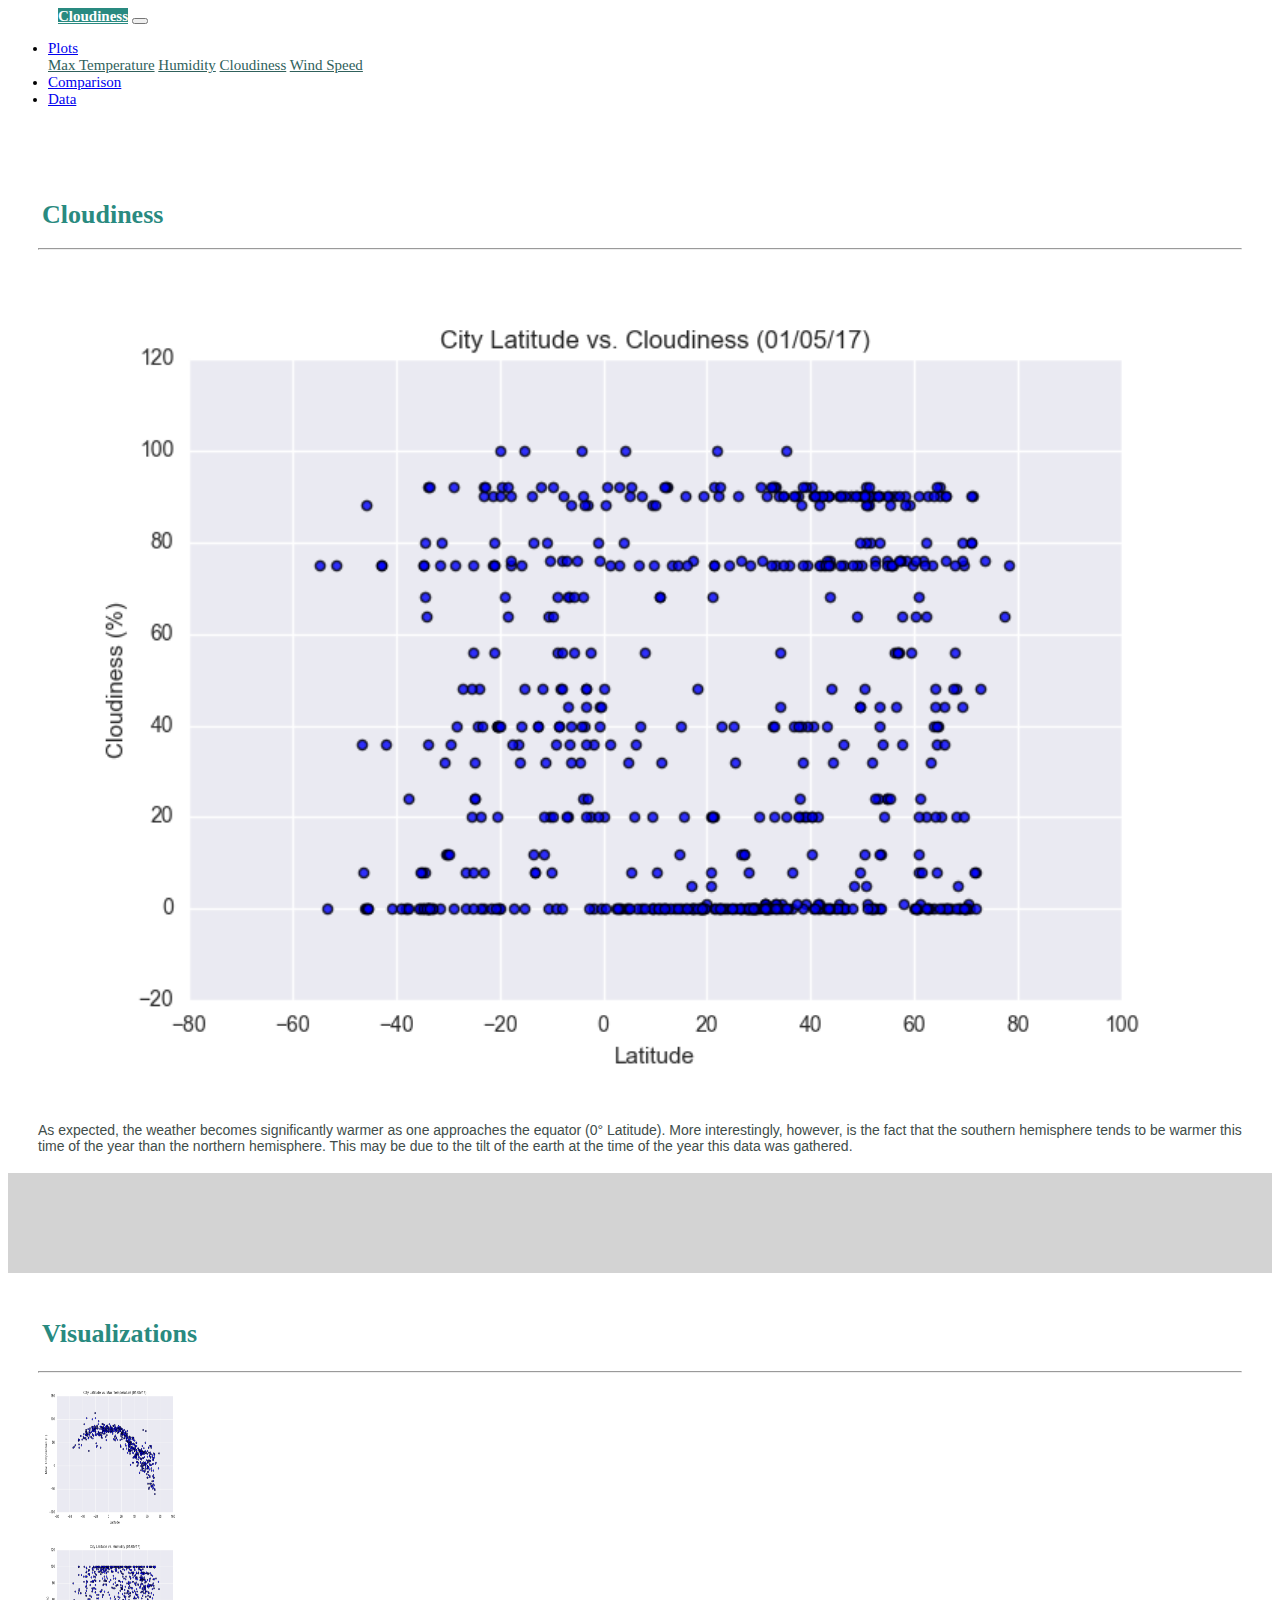
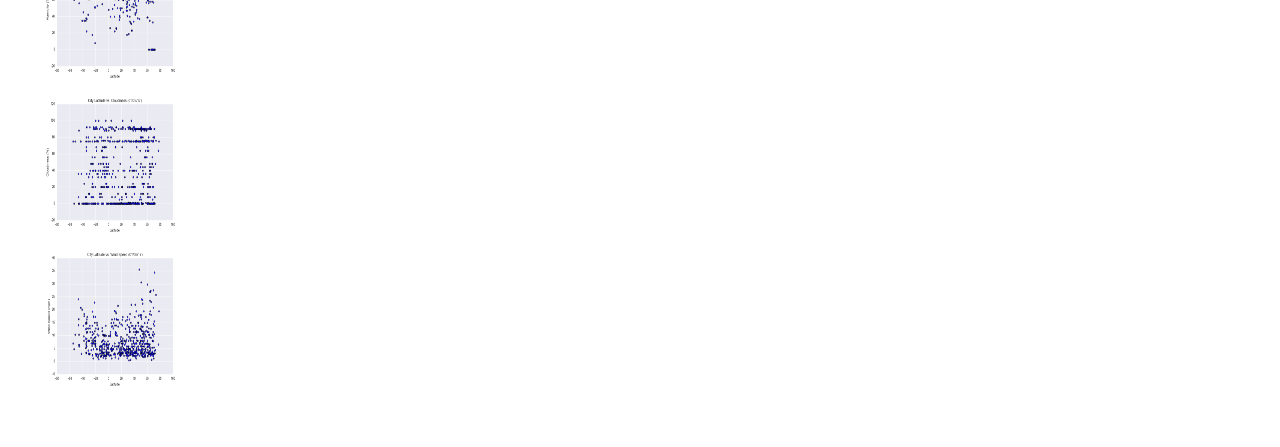
==== cloudiness.html @ e3f00426 "add my html files" ====
<!DOCTYPE html>
<html lang="en">

<head>
  <meta charset="UTF-8">
  <title>Bootstrap Visualization Dashboard</title>
  <link rel="stylesheet" href="https://cdn.jsdelivr.net/npm/bootstrap@4.5.3/dist/css/bootstrap.min.css" integrity="sha384-TX8t27EcRE3e/ihU7zmQxVncDAy5uIKz4rEkgIXeMed4M0jlfIDPvg6uqKI2xXr2" crossorigin="anonymous">
  <link rel="stylesheet" href="style.css">
</head>
<body>

<!-- Webpage #1: Landing Page -->
  <!-- navbar -->
  <div class="navigation">
    <nav class = "navbar fixed-top navbar-expand navbar-light">
        <a class="navbar-brand" href="index.html">Cloudiness</a>
        <button class="navbar-toggler border" type="button" data-toggle="collapse" data-target="#navbarNavDropdown" aria-controls="navbarNavDropdown" aria-expanded="false" aria-label="Toggle navigation">
          <span class="navbar-toggler-icon"></span>
        </button>
  ​
        <!-- Collect the nav links, forms, and other content for toggling -->
        <div class="collapse navbar-collapse" id="navbarNavDropdown">
          <ul class="navbar-nav ml-auto">
            <li class="nav-item dropdown">
              <a href="#" class="nav-link dropdown-toggle" data-toggle="dropdown" id="navbarDropdownMenuLink" role="button" aria-haspopup="true" aria-expanded="false">Plots</a>
              <div class="dropdown-menu" aria-labelledby="navbarDropdownMenuLink">
                <a class="dropdown-item" href="max_temp.html">Max Temperature</a>
                <a class="dropdown-item" href="humidity.html">Humidity</a>
                <a class="dropdown-item" href="cloudiness.html">Cloudiness</a>
                <a class="dropdown-item" href="wind.html">Wind Speed</a>
              </div>
            </li>
            <li class="nav-item">
        <a class="nav-link" href="comparison.html">Comparison</a>
      </li>
            <li class="nav-item">
        <a class="nav-link" href="data.html">Data</a>
      </li>
          </ul>
        </div>
      </nav>
  </div>
  
  <!-- Page Description -->
  <div class = "container-bg">
    <div class = "container">
      <div class = "row">
        <div class = "col-md-7">
          <div class = "landing-summary">
          <h1 class = "landing-header"> Cloudiness </h1>
          <hr>
          <br>
          <img src="Resources/assets/images/Fig3.png">
          <p>As expected, the weather becomes significantly warmer as one approaches the equator (0&deg Latitude). More interestingly, however, is the fact that the southern hemisphere tends to be warmer this time of the year than the northern hemisphere. This may be due to the tilt of the earth at the time of the year this data was gathered. </p>         
          </div>
        </div>


        <div class = "col-md-5">
          <div class = "imageNav-summary">
          <h2 class = "landing-header"> Visualizations </h2>        
          <hr>          
          <div class = "row">
            <div class = "col-md-6">
              <a href="max_temp.html">
              <img class = "small-image" src="Resources/assets/images/Fig1.png", title = "Lat vs. Max Temp">
              </a>
            </div>
            <div class = "col-md-6">
              <a href="humidity.html">
              <img class = "small-image" src="Resources/assets/images/Fig2.png", title = "Lat vs. Humidity">
              </a>
            </div>
   
            <div class = "col-md-6">
              <a href = "cloudiness.html">
              <img class = "small-image" src="Resources/assets/images/Fig3.png", title = "Lat vs. Cloudiness">
              </a>
            </div>
            <div class = "col-md-6">
              <a href = "wind.html">
              <img class = "small-image" src="Resources/assets/images/Fig4.png", title = "Lat vs. Wind">
              </a>
            </div>
         
        </div>
      </div>
    </div>
  </div>



<!-- jQuery CDN -->
<script src="https://code.jquery.com/jquery-3.5.1.slim.min.js"
integrity="sha384-DfXdz2htPH0lsSSs5nCTpuj/zy4C+OGpamoFVy38MVBnE+IbbVYUew+OrCXaRkfj"
crossorigin="anonymous"></script>
<!-- Bootstrap CDN -->
<script src="https://cdn.jsdelivr.net/npm/bootstrap@4.5.3/dist/js/bootstrap.bundle.min.js"
integrity="sha384-ho+j7jyWK8fNQe+A12Hb8AhRq26LrZ/JpcUGGOn+Y7RsweNrtN/tE3MoK7ZeZDyx"
crossorigin="anonymous"></script>

</body>

</html>
---- style.css ----
style.css



body{
    background-color: #EDEDED; 
}

.navbar{
    max-height: 50px; 
	background-color: white; 
    font-size: 15px; 
}

.navigation .navbar-brand{
	color: white; 
	margin-left: 50px; 
	padding: inherit; 
	font-weight: bold; 
	background-color: rgb(41, 138, 128);
	font-family: Georgia, Times, "Times New Roman", serif;
}

.dropdown-item{
    color: #30615c; 
}

.dropdown-menu .dropdown-item:hover, .dropdown-menu .dropdown-item:active{
    background-color:#adc7c4; 
}

.nav-link:hover{
    background-color:#adc7c4;
}

/* Media Queries
@media (max-width: 991.98px){
	.navbar-expand-lg{
		background-color: #38ab87;
} */

/* .navbar{
    max-height: none; 
    padding: inherit;
} */
/* .navbar div{
    margin: inherit; 
    background-color: white;  
} */

.navbar-brand{
    padding: 10px; 
}

p{
	color: #414d4a;
	font-size: 14px;
	font-family: Arial, Helvetica, sans-serif;
}
/* .main-container{
	margin-top: 55px;
	margin-left: 55px;
	background-color: rgb(201, 199, 199);
} */

.container-bg {
	background: lightgrey
}

.small-image{
	width: 150px;
	height: 150px;
}

.small-image:hover{
    border-color:grey;
    border-style: solid; 
}

.landing-summary {
	background-color: white;
	margin-top: 100px;
	margin-bottom: 60px;
	padding: 10px 30px 5px;
	color: black;
}

.landing-header {
	color: rgb(41, 138, 128); 
	padding-top: 15px; 
	padding-left: 4px;
	font-size: 26px;
	font-weight: bold;

}

.imageNav-summary {
	background-color: white;
	margin-top: 100px;
	margin-bottom: 10px;
	padding: 10px 30px 40px;
	color: black;
}

.landing-image-left{
	float: left;
	width: 175px;
	height: 175px;
}

img{
	width: 100%;
	height: 100%;
}
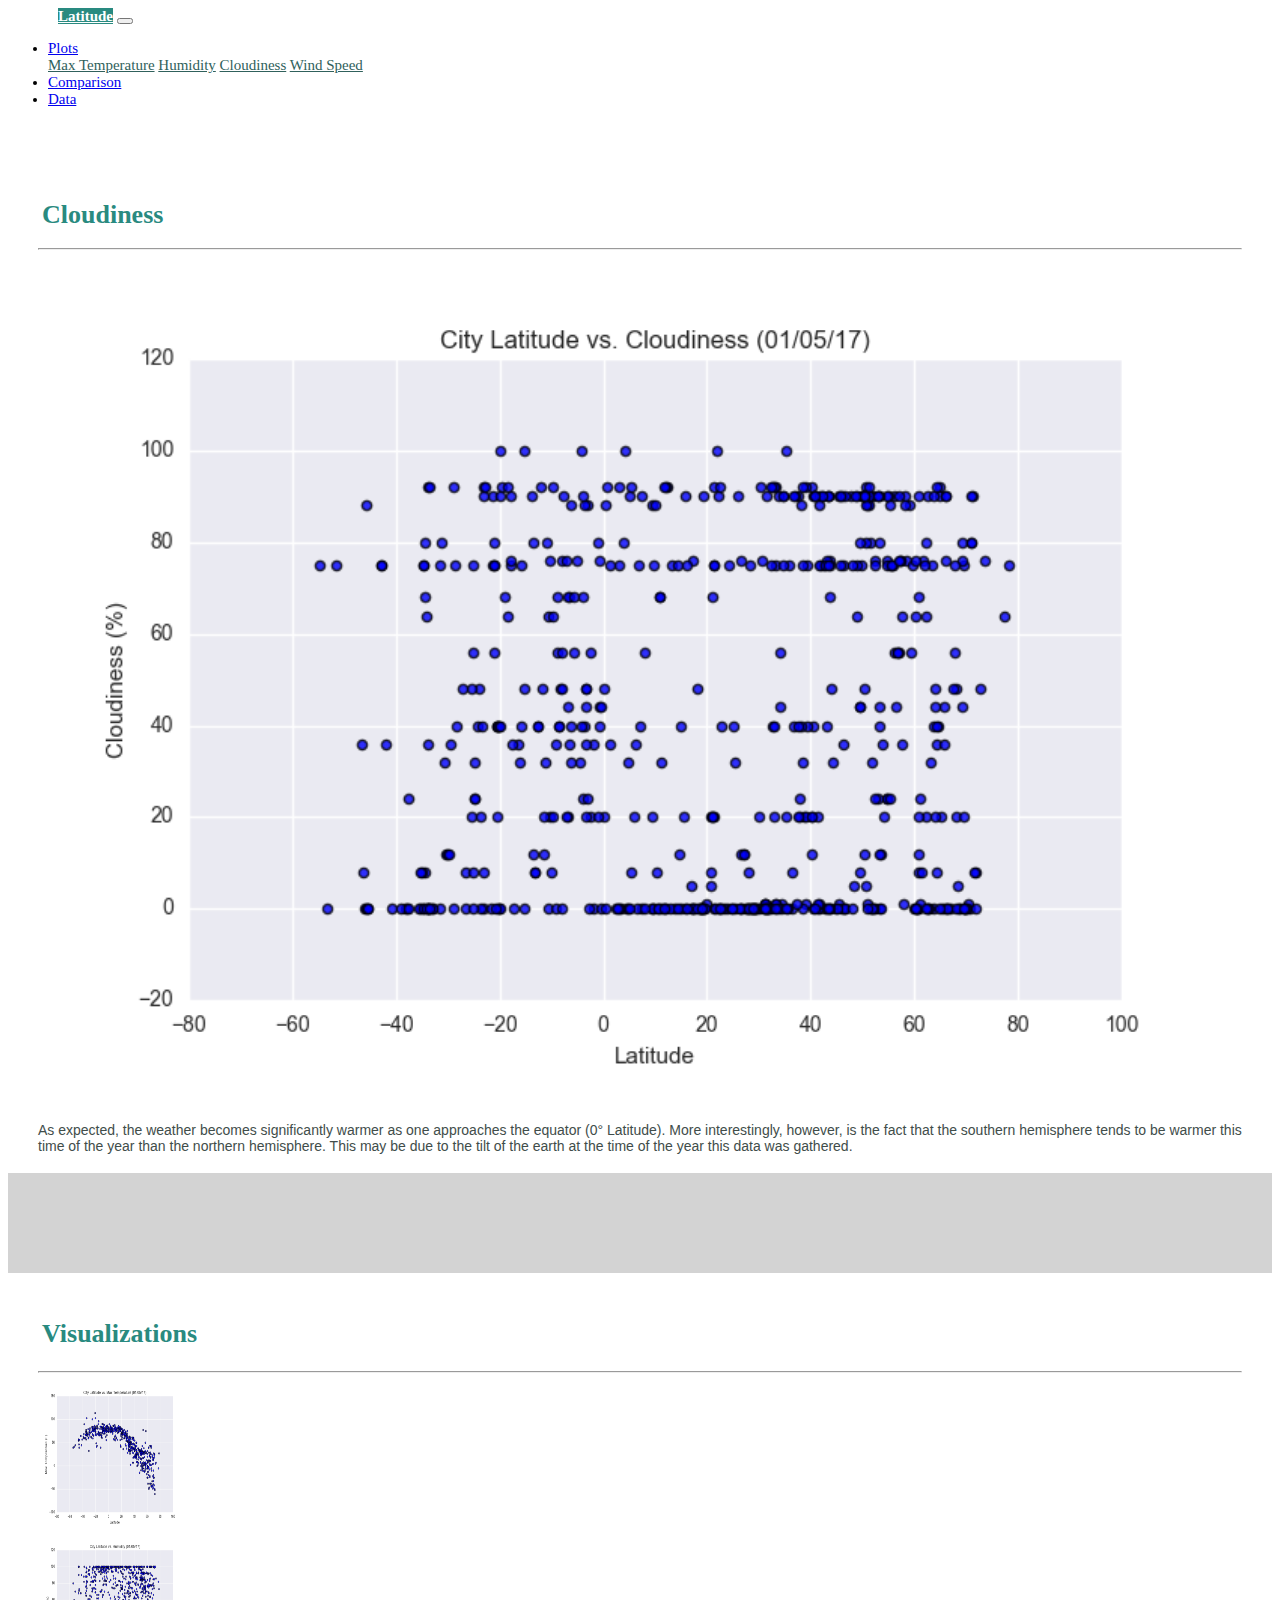
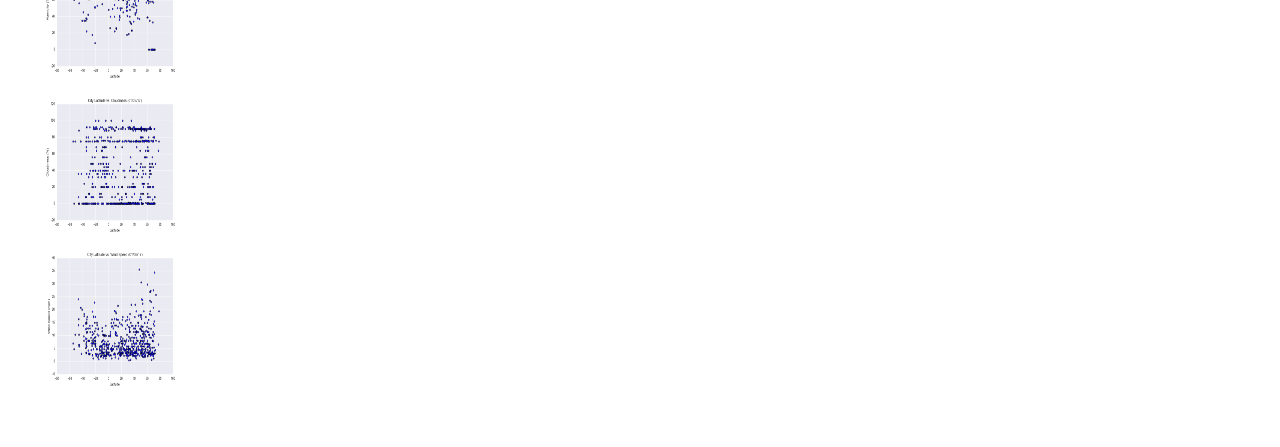
==== commit 0877457b: "add my updates" ====
--- a/cloudiness.html
+++ b/cloudiness.html
@@ -13,7 +13,7 @@
   <!-- navbar -->
   <div class="navigation">
     <nav class = "navbar fixed-top navbar-expand navbar-light">
-        <a class="navbar-brand" href="index.html">Cloudiness</a>
+        <a class="navbar-brand" href="index.html">Latitude</a>
         <button class="navbar-toggler border" type="button" data-toggle="collapse" data-target="#navbarNavDropdown" aria-controls="navbarNavDropdown" aria-expanded="false" aria-label="Toggle navigation">
           <span class="navbar-toggler-icon"></span>
         </button>
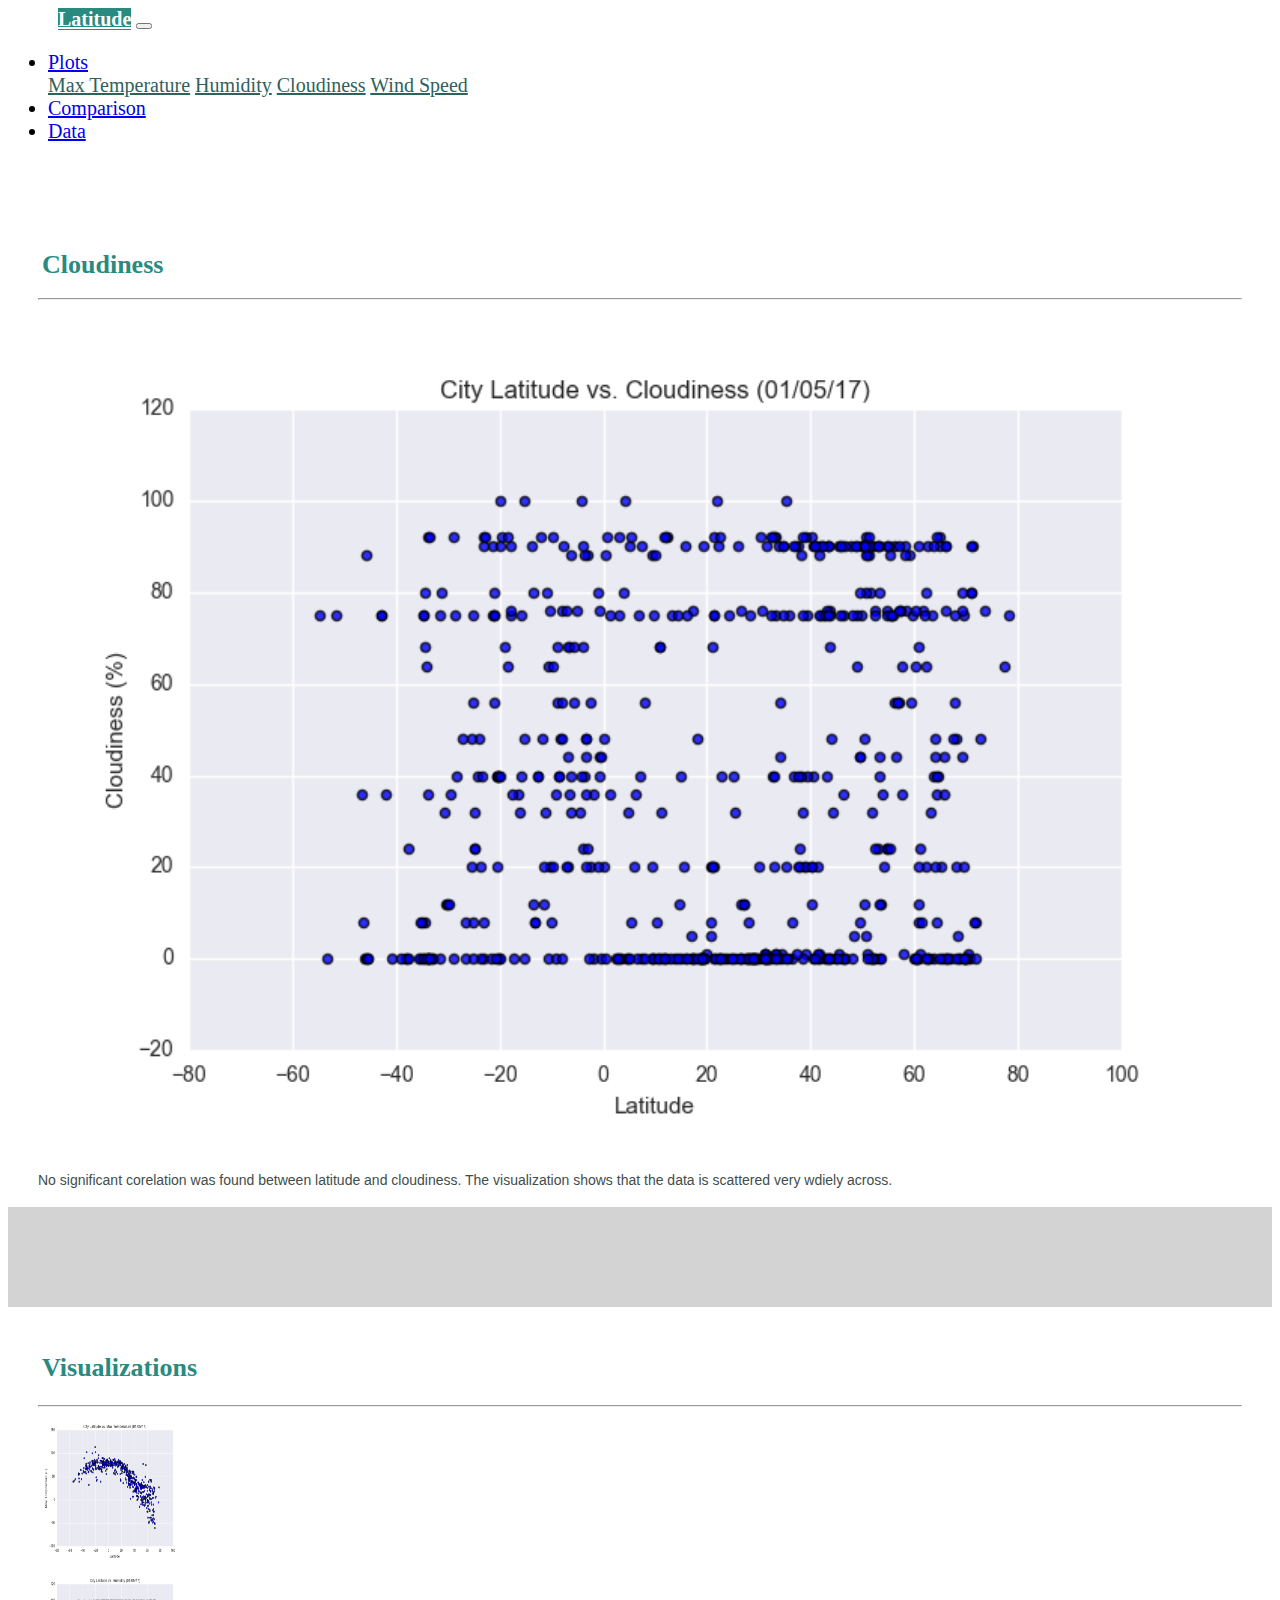
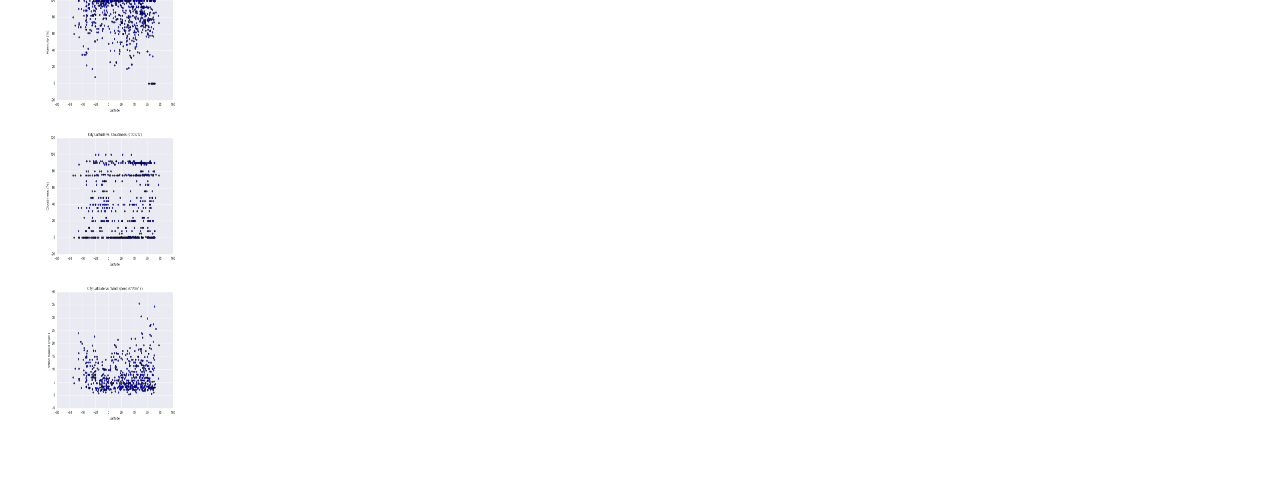
==== commit af086c61: "add final updates to the homework" ====
--- a/cloudiness.html
+++ b/cloudiness.html
@@ -51,7 +51,7 @@
           <hr>
           <br>
           <img src="Resources/assets/images/Fig3.png">
-          <p>As expected, the weather becomes significantly warmer as one approaches the equator (0&deg Latitude). More interestingly, however, is the fact that the southern hemisphere tends to be warmer this time of the year than the northern hemisphere. This may be due to the tilt of the earth at the time of the year this data was gathered. </p>         
+          <p>No significant corelation was found between latitude and cloudiness. The visualization shows that the data is scattered very wdiely across. </p>         
           </div>
         </div>
 
--- a/style.css
+++ b/style.css
@@ -7,9 +7,9 @@
 }
 
 .navbar{
-    max-height: 50px; 
+    max-height: 100px; 
 	background-color: white; 
-    font-size: 15px; 
+    font-size: 20px; 
 }
 
 .navigation .navbar-brand{
@@ -26,30 +26,11 @@
 }
 
 .dropdown-menu .dropdown-item:hover, .dropdown-menu .dropdown-item:active{
-    background-color:#adc7c4; 
+    background-color:#788a88; 
 }
 
 .nav-link:hover{
-    background-color:#adc7c4;
-}
-
-/* Media Queries
-@media (max-width: 991.98px){
-	.navbar-expand-lg{
-		background-color: #38ab87;
-} */
-
-/* .navbar{
-    max-height: none; 
-    padding: inherit;
-} */
-/* .navbar div{
-    margin: inherit; 
-    background-color: white;  
-} */
-
-.navbar-brand{
-    padding: 10px; 
+    background-color:#f0f4f5;
 }
 
 p{
@@ -112,3 +93,9 @@
 	width: 100%;
 	height: 100%;
 }
+
+th, td {
+	border-bottom: 1px solid #ddd;
+  }
+
+tr:nth-child(even) {background-color: #f2f2f2;}